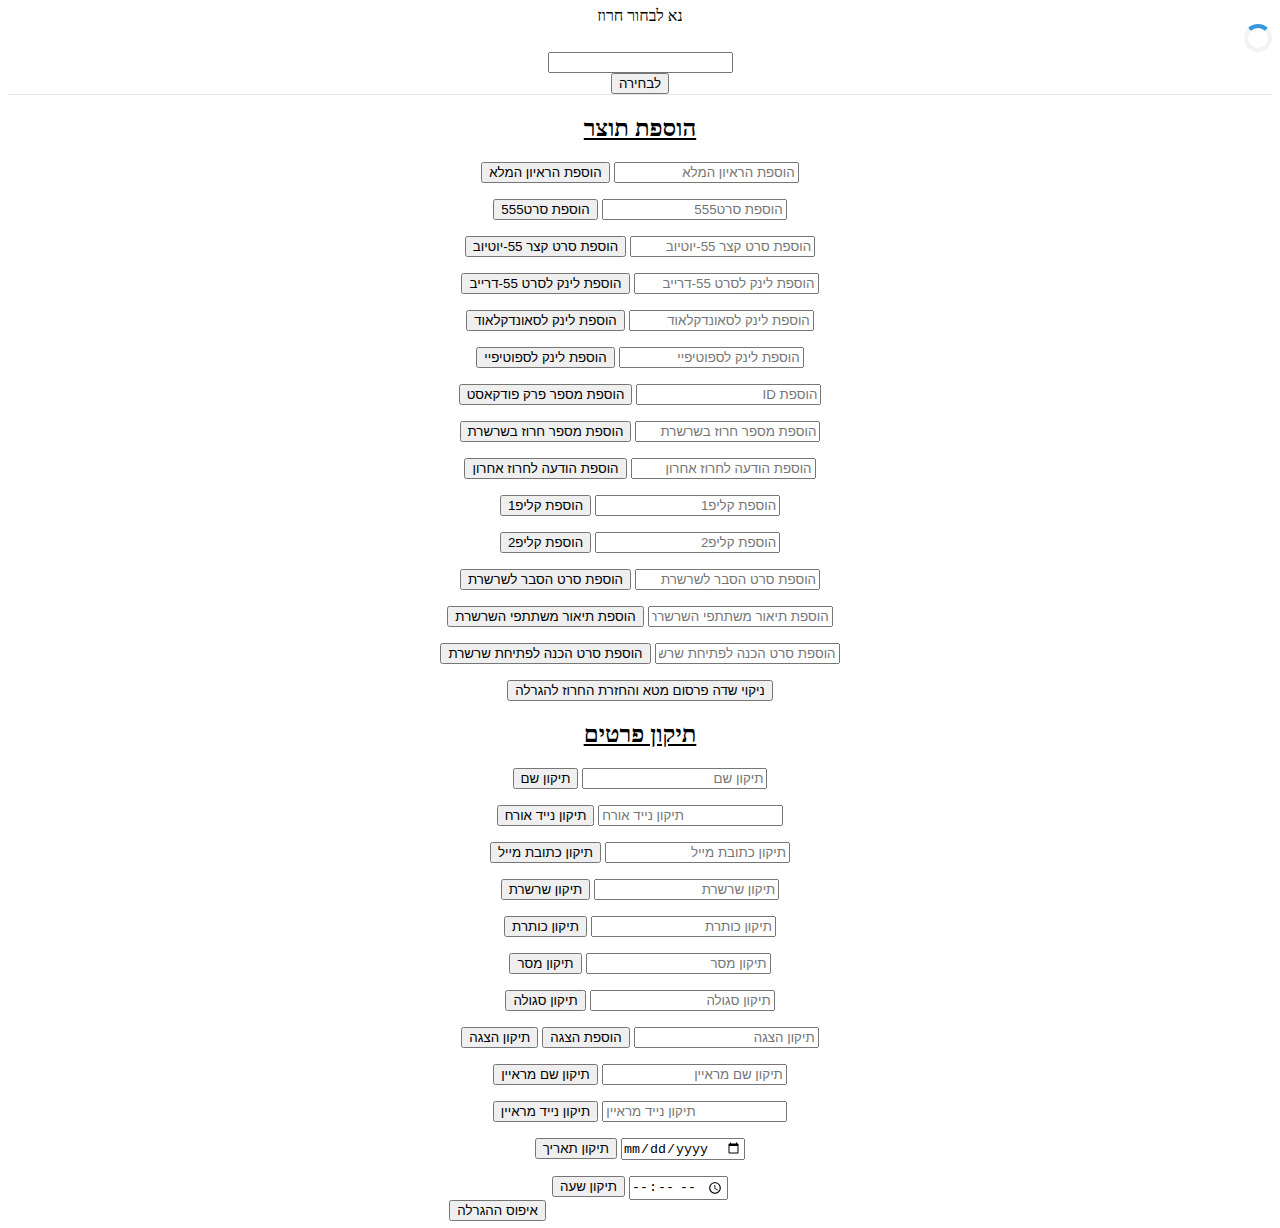
==== changeCRM.html @ c4f9d660 "upload all files" ====
<!DOCTYPE html>
<html lang="en">
  <head>
    <meta charset="utf-8" />
    <meta name="viewport" content="width=device-width, initial-scale=1" />
    <title>M2W - הכנסת תוצרים ותיקונים</title>
    <link
    rel="stylesheet"
    href="https://stackpath.bootstrapcdn.com/bootstrap/5.0.0-alpha1/css/bootstrap.min.css"
    integrity="sha384-r4NyP46KrjDleawBgD5tp8Y7UzmLA05oM1iAEQ17CSuDqnUK2+k9luXQOfXJCJ4I"
    crossorigin="anonymous"
  />
  <link href="./style.css" rel="stylesheet" />
  <link
    rel="icon"
    href="https://www.svgrepo.com/show/106976/whatsapp.svg"
  />
  <style>
    .bd-placeholder-img {
      font-size: 1.125rem;
      text-anchor: middle;
      -webkit-user-select: none;
      -moz-user-select: none;
      -ms-user-select: none;
      user-select: none;
    }

    @media (min-width: 768px) {
      .bd-placeholder-img-lg {
        font-size: 3.5rem;
      }
    }

    .loader {
      border: 4px solid #f3f3f3;
      border-radius: 50%;
      border-top: 4px solid #3498db;
      width: 20px;
      height: 20px;
      animation: spin 2s linear infinite;
    }
    @keyframes spin {
      0% {
        transform: rotate(0deg);
      }
      100% {
        transform: rotate(360deg);
      }
    }
  </style>
  <link
    href="https://fonts.googleapis.com/css?family=Playfair&#43;Display:700,900&amp;display=swap"
    rel="stylesheet"
/>
</head>
<body>
  
  <script>
    var collapseElementList = [].slice.call(
      document.querySelectorAll(".collapse")
    );
    var collapseList = collapseElementList.map(function (collapseEl) {
      return new bootstrap.Collapse(collapseEl);
    });

    var tooltipTriggerList = [].slice.call(
      document.querySelectorAll('[data-bs-toggle="tooltip"]')
    );
    var tooltipList = tooltipTriggerList.map(function (tooltipTriggerEl) {
      return new bootstrap.Tooltip(tooltipTriggerEl);
    });
  </script>
   <div class="container">
    <header class="blog-header py-3 ">
        <span class="input-group-text">נא לבחור חרוז</span>
      <div class="input-group mb-3">
        
        <div id="loader" class="loader"></div>
        <input
        type="text"
        id="peopleList"
        list="people"
        autocomplete="off"
        class="form-control"
      />
      <datalist id="people"> </datalist>
      
   </div>
   <div class="form-control input-group-text mb-0" role="group">
   <button onclick="submitData()" class="btn btn-outline-secondary form-control input-group-text" id="submitData">
      לבחירה
    </button>
   </div>
       </header>
  </div>
   <div class="container">
      <div class="col-auto">
          <h2 class="mb-2"><u>הוספת תוצר</u></h2>
          <h2 class="mb-2" id="nameB4also"></h2>
      </div>
      <div class="form-control mb-3">
        <p class="fs-5 fw-normal text-start" id="linkfullB4"></p>
        <div class="input-group-text" role="group">
          <input type="text" id="linkfull" class="form-control" placeholder="הוספת הראיון המלא" autocomplete="off"/>
          <button
            onclick="change('linkfull')"
            class="btn form-control btn-outline-secondary"
            id="linkfullChange"
          >
          הוספת הראיון המלא
        </button>
      </div>
    </div>
      <div class="form-control mb-3">
        <p class="fs-5 fw-normal text-start" id="link555B4"></p>
        <div class="input-group-text" role="group">
          <input type="text" id="link555" class="form-control" placeholder="הוספת סרט555" autocomplete="off"/>
          <button
            onclick="change('link555')"
            class="btn form-control btn-outline-secondary"
            id="link555Change"
          >
          הוספת סרט555
        </button>
      </div>
    </div>
  <div class="form-control mb-3">
    <p class="fs-5 fw-normal text-start" id="link55ytB4"></p>
    <div class="input-group-text" role="group">
      <input type="text" id="link55yt" class="form-control" placeholder="הוספת סרט קצר 55-יוטיוב" autocomplete="off"/>
      <button
        onclick="change('link55yt')"
        class="btn form-control btn-outline-secondary"
        id="link55ytChange"
      >
      הוספת סרט קצר 55-יוטיוב
    </button>
  </div>
  </div>
  <div class="form-control mb-3">
    <p class="fs-5 fw-normal text-start" id="link55driveB4"></p>
    <div class="input-group-text" role="group">
      <input type="text" id="link55drive" class="form-control" placeholder="הוספת לינק לסרט 55-דרייב" autocomplete="off"/>
      <button
        onclick="change('link55drive')"
        class="btn form-control btn-outline-secondary"
        id="link55driveChange"
      >
      הוספת לינק לסרט 55-דרייב
    </button>
  </div>
</div>
<div class="form-control mb-3">
  <p class="fs-5 fw-normal text-start" id="linkscB4"></p>
  <div class="input-group-text" role="group">
    <input type="text" id="linksc" class="form-control" placeholder="הוספת לינק לסאונדקלאוד" autocomplete="off"/>
    <button
      onclick="change('linksc')"
      class="btn form-control btn-outline-secondary"
      id="linkscChange"
    >
    הוספת לינק לסאונדקלאוד
  </button>
</div>
</div>

<div class="form-control mb-3">
  <p class="fs-5 fw-normal text-start" id="linkspotifyB4"></p>
  <div class="input-group-text" role="group">
    <input type="text" id="linkspotify" class="form-control" placeholder="הוספת לינק לספוטיפיי" autocomplete="off"/>
    <button
      onclick="change('linkspotify')"
      class="btn form-control btn-outline-secondary"
      id="linkspotifyChange"
    >
    הוספת לינק לספוטיפיי
  </button>
</div>
</div>

<div class="form-control mb-3">
  <p class="fs-5 fw-normal text-start" id="idB4"></p>
  <div class="input-group-text" role="group">
    <input  id="id" class="form-control" placeholder="הוספת ID" autocomplete="off" type="number" min="1"/>
    <button
      onclick="change('id')"
      class="btn form-control btn-outline-secondary"
      id="idChange"
    >
     הוספת מספר פרק פודקאסט
  </button>
</div>
  </div>
  <div class="form-control mb-3">
    <p class="fs-5 fw-normal text-start" id="orderB4"></p>
    <div class="input-group-text" role="group">
    <input type="number" id="order" class="form-control" placeholder="הוספת מספר חרוז בשרשרת" autocomplete="off" min="1"/>
    <button
      onclick="change('order')"
      class="btn form-control btn-outline-secondary"
      id="orderChange" 
    >
    הוספת מספר חרוז בשרשרת
  </button>
</div>
</div>
<div class="form-control mb-3">
  <p class="fs-5 fw-normal text-start" id="messB4"></p>
  <div class="input-group-text" role="group">
<input type="text" id="mess" class="form-control" placeholder="הוספת הודעה לחרוז אחרון" autocomplete="off"/>
<button
  onclick="change('mess')"
  class="btn form-control btn-outline-secondary"
  id="messChange"
>
הוספת הודעה לחרוז אחרון
</button>
</div>
</div>
<div class="form-control mb-3">
  <p class="fs-5 fw-normal text-start" id="clip1B4"></p>
  <div class="input-group-text" role="group">
    <input type="text" id="clip1" class="form-control" placeholder="הוספת קליפ1" autocomplete="off"/>
    <button
      onclick="change('clip1')"
      class="btn form-control btn-outline-secondary"
      id="clip1Change"
    >
    הוספת קליפ1
  </button>
</div>
</div>
<div class="form-control mb-3">
  <p class="fs-5 fw-normal text-start" id="clip2B4"></p>
  <div class="input-group-text" role="group">
    <input type="text" id="clip2" class="form-control" placeholder="הוספת קליפ2" autocomplete="off"/>
    <button
      onclick="change('clip2')"
      class="btn form-control btn-outline-secondary"
      id="clip2Change"
    >
    הוספת קליפ2
  </button>
</div>
</div>
<!--<div class="form-control mb-3">
  <p class="fs-5 fw-normal text-start" id="clip3B4"></p>
  <div class="input-group-text" role="group">
    <input type="text" id="clip3" class="form-control" placeholder="הוספת קליפ3" autocomplete="off"/>
    <button
      onclick="change('clip3')"
      class="btn form-control btn-outline-secondary"
      id="clip3Change"
    >
    הוספת קליפ3
  </button>
</div>
</div>
<div class="form-control mb-3">
  <p class="fs-5 fw-normal text-start" id="clip4B4"></p>
  <div class="input-group-text" role="group">
    <input type="text" id="clip4" class="form-control" placeholder="הוספת קליפ4" autocomplete="off"/>
    <button
      onclick="change('clip4')"
      class="btn form-control btn-outline-secondary"
      id="clip4Change"
    >
    הוספת קליפ4
  </button>
</div>
</div>
<div class="form-control mb-3">
  <p class="fs-5 fw-normal text-start" id="clip5B4"></p>
  <div class="input-group-text" role="group">
    <input type="text" id="clip5" class="form-control" placeholder="הוספת קליפ5" autocomplete="off"/>
    <button
      onclick="change('clip5')"
      class="btn form-control btn-outline-secondary"
      id="clip5Change"
    >
    הוספת קליפ5
  </button>
</div>
</div>
<div class="form-control mb-3">
  <p class="fs-5 fw-normal text-start" id="clip6B4"></p>
  <div class="input-group-text" role="group">
    <input type="text" id="clip6" class="form-control" placeholder="הוספת קליפ6" autocomplete="off"/>
    <button
      onclick="change('clip6')"
      class="btn form-control btn-outline-secondary"
      id="clip6Change"
    >
    הוספת קליפ6
  </button>
</div>
</div>-->
<div class="form-control mb-3">
  <p class="fs-5 fw-normal text-start" id="linkexplainB4"></p>
  <div class="input-group-text" role="group">
    <input type="text" id="linkexplain" class="form-control" placeholder="הוספת סרט הסבר לשרשרת" autocomplete="off"/>
    <button
      onclick="changeChainExplain()"
      class="btn form-control btn-outline-secondary"
      id="linkexplainChange"
    >
    הוספת סרט הסבר לשרשרת
  </button>
</div>
</div>
<div class="form-control mb-3">
  <p class="fs-5 fw-normal text-start" id="participantsB4"></p>
  <div class="input-group-text" role="group">
    <input type="text" id="participants" class="form-control" placeholder="הוספת תיאור משתתפי השרשרת" autocomplete="off"/>
    <button
      onclick="changeChainInfo('participants')"
      class="btn form-control btn-outline-secondary"
      id="participantsChange"
    >
    הוספת תיאור משתתפי השרשרת
  </button>
</div>
</div>       
<div class="form-control mb-3">
  <p class="fs-5 fw-normal text-start" id="linkpreB4"></p>
  <div class="input-group-text" role="group">
    <input type="text" id="linkpre" class="form-control" placeholder="הוספת סרט הכנה לפתיחת שרשרת" autocomplete="off"/>
    <button
      onclick="change('linkpre')"
      class="btn form-control btn-outline-secondary"
      id="linkpreChange"
    >
     הוספת סרט הכנה לפתיחת שרשרת
  </button>
</div>
</div>
 <div class="form-control mb-3">
  <p class="fs-5 fw-normal text-start" id="metaB4"></p>
  <div class="input-group-text" role="group">
    <button
      onclick="changeMeta('meta')"
      class="btn form-control btn-outline-secondary"
      id="metaChange"
    >
     ניקוי שדה פרסום מטא והחזרת החרוז להגרלה 
  </button>
</div>
</div>
  <div class="col-auto">
      <h2 class="mb-2"><u>תיקון פרטים</u></h2>
  </div>
  <div class="form-control mb-3">
  <p class="fs-5 fw-normal text-start" id="nameB4"></p>
  <div class="input-group-text" role="group">
    <input type="text" id="name" class="form-control" placeholder="תיקון שם" autocomplete="off"/>
    <button
      onclick="change('name')"
      class="btn form-control btn-outline-secondary"
      id="nameChange"
    >
    תיקון שם
  </button>
</div>
  </div>
  <div class="form-control mb-3">
      <p class="fs-5 fw-normal text-start" id="guestPhoneB4"></p>
      <div class="input-group-text" role="group">
  <input type="tel" id="guestphone" class="form-control" placeholder="תיקון נייד אורח" autocomplete="off" data-bs-toggle="popover" data-bs-trigger="hover focus" data-bs-toggle="tooltip" data-bs-placement="bottom" title="05_ _ _ _ _ _ _ _"/>
  <button
    onclick="change('guestphone')"
    class="btn form-control btn-outline-secondary"
    id="guestphoneChange"
  >
  תיקון נייד אורח
</button>
</div>
  </div>
<div class="form-control mb-3">
    <p class="fs-5 fw-normal text-start" id="emailB4"></p>
    <div class="input-group-text" role="group">
 <input type="text" id="email" class="form-control" placeholder="תיקון כתובת מייל" autocomplete="off"/>
<button
  onclick="change('email')"
  class="btn form-control btn-outline-secondary"
  id="emailChange"
>
תיקון כתובת מייל
</button>
</div>
</div>
  <div class="form-control mb-3">
      <p class="fs-5 fw-normal text-start" id="chainB4"></p>
      <div class="input-group-text" role="group">
  <input class="form-control" list="chainsNames" id="chain" placeholder="תיקון שרשרת" autocomplete="off"/>
  <datalist id="chainsNames">
  </datalist>
  <button
      onclick="change('chain')"
      class="btn form-control btn-outline-secondary"
      id="chainChange"
    >
    תיקון שרשרת
  </button>
</div>
</div>


<div class="form-control mb-3">
    <p class="fs-5 fw-normal text-start" id="titleB4"></p>
    <div class="input-group-text" role="group">
    <input type="text" id="title" class="form-control" placeholder="תיקון כותרת" autocomplete="off"/>
    <button
      onclick="change('title')"
      class="btn form-control btn-outline-secondary"
      id="titleChange"
    >
    תיקון כותרת
  </button>
</div>
</div>
<div class="form-control mb-3">
    <p class="fs-5 fw-normal text-start" id="subtitleB4"></p>
    <div class="input-group-text" role="group">
    <input type="text" id="subtitle" class="form-control" placeholder="תיקון מסר" autocomplete="off"/>
    <button
      onclick="change('subtitle')"
      class="btn form-control btn-outline-secondary"
      id="subtitleChange"
    >
    תיקון מסר
  </button>
</div>
</div>
<div class="form-control mb-3">
    <p class="fs-5 fw-normal text-start" id="virtueB4"></p>
    <div class="input-group-text" role="group">
    <input type="text" id="virtue" class="form-control" placeholder="תיקון סגולה" autocomplete="off"/>
    <button
      onclick="change('virtue')"
      class="btn form-control btn-outline-secondary"
      id="virtueChange"
    >
    תיקון סגולה
  </button>
</div>
</div>
<div class="form-control mb-3">
    <p class="fs-5 fw-normal text-start" id="aboutB4"></p>
    <div class="input-group-text" role="group">
    <input type="text" id="about" class="form-control" placeholder="תיקון הצגה" autocomplete="off"/>
    <button
      onclick="addAbout('about')"
      class="btn form-control btn-outline-secondary"
      id="aboutAdd"
    >
    הוספת הצגה
  </button>
    <button
      onclick="change('about')"
      class="btn form-control btn-outline-secondary"
      id="aboutChange"
    >
    תיקון הצגה
  </button>
</div>
</div>
<div class="form-control mb-3">
  <p class="fs-5 fw-normal text-start" id="internameB4"></p>
  <div class="input-group-text" role="group">
    <input type="text" id="intername" class="form-control" placeholder="תיקון שם מראיין" autocomplete="off"/>
    <button
      onclick="change('intername')"
      class="btn form-control btn-outline-secondary"
      id="internameChange"
    >
    תיקון שם מראיין
  </button>
</div>
  </div>
<div class="form-control mb-3">
    <p class="fs-5 fw-normal text-start" id="interPhoneB4"  style="direction:rtl"></p>
    <div class="input-group-text" role="group">
    <input type="tel" id="interphone" class="form-control" placeholder="תיקון נייד מראיין" autocomplete="off" data-bs-toggle="popover" data-bs-trigger="hover focus" data-bs-toggle="tooltip" data-bs-placement="bottom" title="05_ _ _ _ _ _ _ _"/>
    <button
      onclick="change('interphone')"
      class="btn form-control btn-outline-secondary"
      id="interphoneChange"
    >
    תיקון נייד מראיין
  </button>
  </div>
</div>

<div class="form-control mb-3">
    <p class="fs-5 fw-normal text-start" id="dateB4"></p>
    <div class="input-group-text" role="group">
      <input type="date" id="date" class="form-control" placeholder="תיקון תאריך" autocomplete="off"/>
      <button
        onclick="changeDate()"
        class="btn form-control btn-outline-secondary"
        id="dateChange"
      >
      תיקון תאריך
    </button>
    </div>
</div>
<div class="form-control mb-3">
    <p class="fs-5 fw-normal text-start" id="hourB4"></p>
    <div class="input-group-text" role="group">
        <input type="time" id="hour" class="form-control" placeholder="תיקון שעה" autocomplete="off"/>
        <button
          onclick="change('hour')"
          class="btn form-control btn-outline-secondary"
          id="hourChange"
        >
        תיקון שעה
      </button>
      </div>
</div>
       <button
      onclick="deleteDate('date')"
      class="btn form-control btn-outline-danger"
      id="deleteDate" style="visibility: hidden"
    >
        (תאריך ריק) מחיקת חרוז - להוציא מהאפליקציות
  </button>
        <button
      onclick="changeMetaAll('metaAll')"
      class="btn form-control btn-outline-danger"
      id="metaAllChange"
    >
     איפוס ההגרלה
  </button>
    </div>
   <script
   src="https://cdn.jsdelivr.net/npm/popper.js@1.16.0/dist/umd/popper.min.js"
   integrity="sha384-Q6E9RHvbIyZFJoft+2mJbHaEWldlvI9IOYy5n3zV9zzTtmI3UksdQRVvoxMfooAo"
   crossorigin="anonymous"
 ></script>
 <script
   src="https://stackpath.bootstrapcdn.com/bootstrap/5.0.0-alpha1/js/bootstrap.min.js"
   integrity="sha384-oesi62hOLfzrys4LxRF63OJCXdXDipiYWBnvTl9Y9/TRlw5xlKIEHpNyvvDShgf/"
   crossorigin="anonymous"
 ></script>
 <script type="text/javascript" src='./changeCRM.js'></script>
</body>
</html>
---- style.css ----
/* stylelint-disable selector-list-comma-newline-after */
.blog-header {
  line-height: 1;
  border-bottom: 1px solid #e5e5e5;
}
.form-check-input {
  text-align: right;
}
#preMes {
  visibility: hidden;
}
#post {
  visibility: hidden;
}
#newChain {
  visibility: hidden;
}
#lab {
  text-align: right;
  direction: right;
}
#postMes {
  visibility: hidden;
}
#stuckMes {
  visibility: hidden;
}
#afterMes {
  visibility: hidden;
}
#displaying {
  visibility: hidden;
}
body {
  direction: rtl;
  text-align: center;
}
button {
  direction: ltr;
}
button:hover {
  color: black;

  background-color: rgba(233, 236, 239, 255);
}
img {
  visibility: hidden;
  width: 10%;
}
.blog-header-logo {
  font-family: "Playfair Display", Georgia, "Times New Roman", serif;
  font-size: 2.25rem;
}

.blog-header-logo:hover {
  text-decoration: none;
}
.form-check-input {
  accent-color: #5d6770;
}
h1 {
  font-family: "Playfair Display", Georgia, "Times New Roman", serif;
}
h4 {
  text-align: right;
}
.display-4 {
  font-size: 2.5rem;
}
 
@media (min-width: 768px) {
  .display-4 {
    font-size: 3rem;
  }
#optionsStuck{
        text-align: left;
    }
}
@media (max-width: 768px) {
  .input-group-text {
    flex-wrap: wrap;
  }

  .helper {
    display: none;
  }
#optionsStuck{
        text-align:inherit;
    }
}

.nav-scroller {
  position: relative;
  z-index: 2;
  height: 2.75rem;
  overflow-y: hidden;
}

.nav-scroller .nav {
  display: flex;
  flex-wrap: nowrap;
  padding-bottom: 1rem;
  margin-top: -1px;
  overflow-x: auto;
  text-align: center;
  white-space: nowrap;
  -webkit-overflow-scrolling: touch;
}

.nav-scroller .nav-link {
  padding-top: 0.75rem;
  padding-bottom: 0.75rem;
  font-size: 0.875rem;
}

.card-img-right {
  height: 100%;
  border-radius: 0 3px 3px 0;
}

.flex-auto {
  flex: 0 0 auto;
}

.h-250 {
  height: 250px;
}
@media (min-width: 768px) {
  .h-md-250 {
    height: 250px;
  }
}

/* Pagination */
.blog-pagination {
  margin-bottom: 4rem;
}
.blog-pagination > .btn {
  border-radius: 2rem;
}

/*
 * Blog posts
 */
.blog-post {
  margin-bottom: 4rem;
}
.blog-post-title {
  margin-bottom: 0.25rem;
  font-size: 2.5rem;
}
.blog-post-meta {
  margin-bottom: 1.25rem;
  color: #727272;
}

/*
 * Footer
 */
.blog-footer {
  padding: 2.5rem 0;
  color: #727272;
  text-align: center;
  background-color: #f9f9f9;
  border-top: 0.05rem solid #e5e5e5;
}
.blog-footer p:last-child {
  margin-bottom: 0;
}
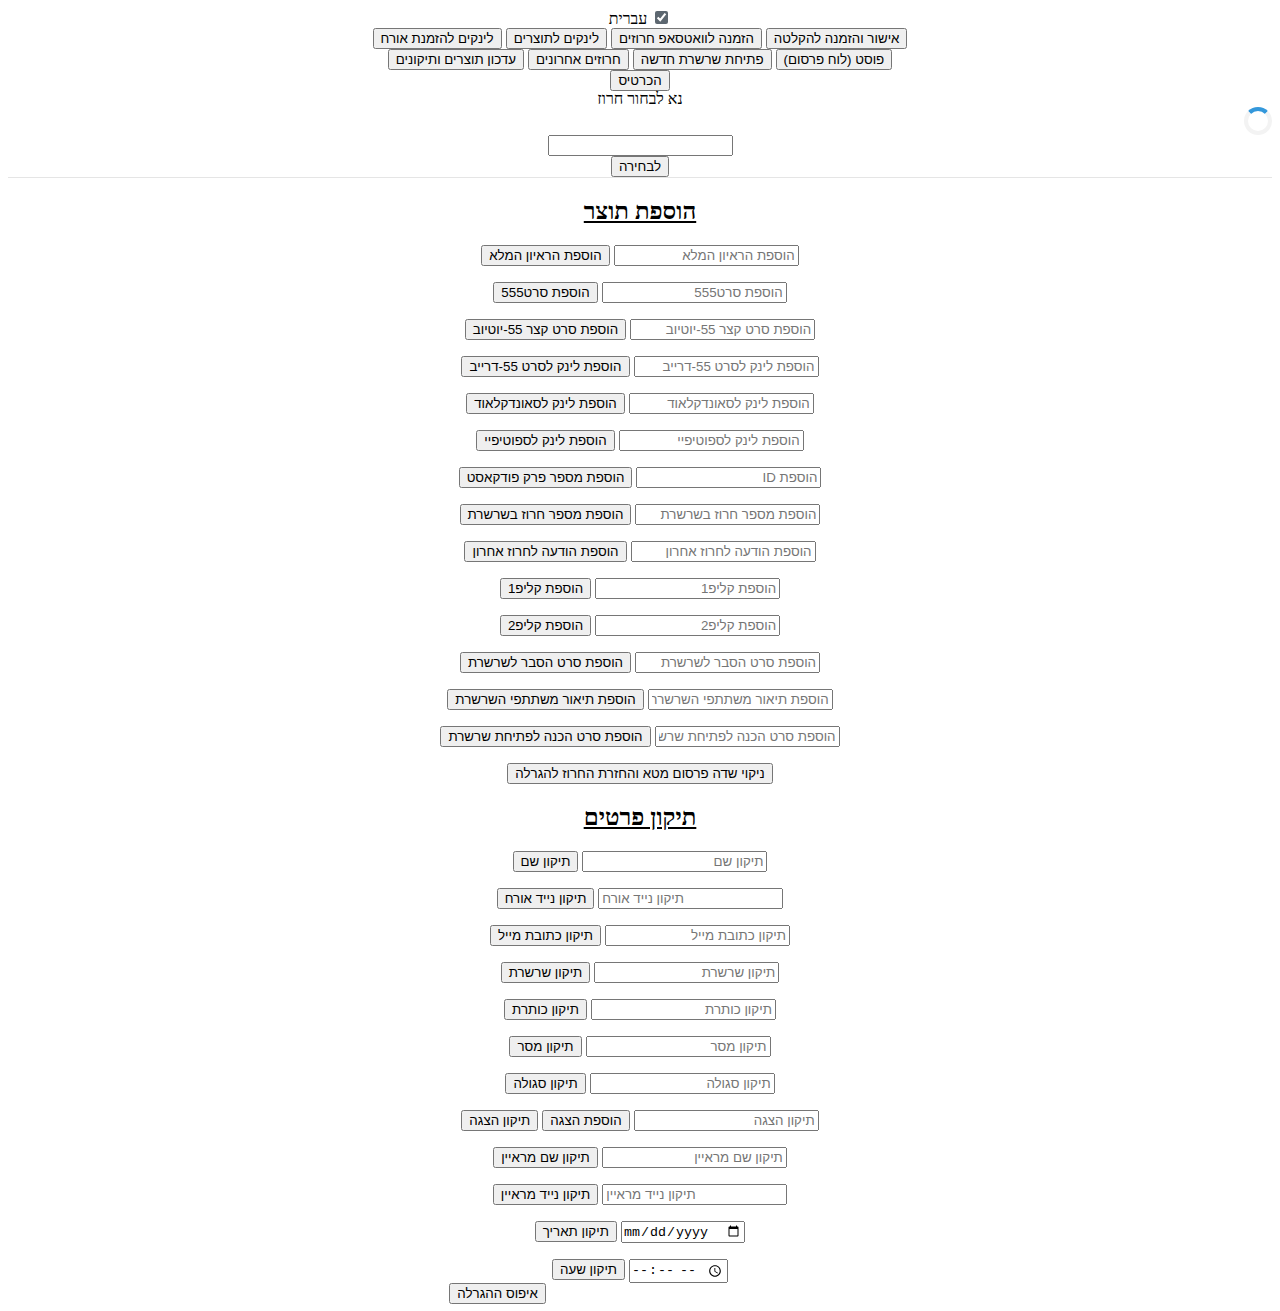
==== commit afda4200: "fix navigation bar in pages" ====
--- a/changeCRM.html
+++ b/changeCRM.html
@@ -70,6 +70,84 @@
       return new bootstrap.Tooltip(tooltipTriggerEl);
     });
   </script>
+    
+    <div class="form-control input-group-text" role="group">
+              <div class="form-check form-switch">
+        <input class="form-check-input" type="checkbox" id="switch" checked onclick="switchLang();">
+        <label class="form-check-label" for="switch" id="switchLabel">עברית</label>
+      </div>
+      </div>
+    <div class="form-control input-group-text" role="group">
+
+      <button
+        onclick="window.location.href='./preMes.html';"
+        class="btn form-control btn-outline-secondary"
+              id="toPreMes"
+      >
+        אישור והזמנה להקלטה
+      </button>
+      <button
+        onclick="window.location.href='./rightAfterMes.html';"
+        class="btn form-control btn-outline-secondary"
+              id="toRightAfterMes"
+      >
+        הזמנה לוואטסאפ חרוזים
+      </button>
+      <button
+        onclick="window.location.href='./postMes.html';"
+        class="btn form-control btn-outline-secondary"
+              id="toPostMes"
+      >
+        לינקים לתוצרים
+      </button>
+      <button
+        onclick="window.location.href='./postMesInvite.html';"
+        class="btn form-control btn-outline-secondary"
+              id="toPostMesInvite"
+      >
+        לינקים להזמנת אורח
+      </button>
+      </div>
+      <div class="form-control input-group-text" role="group">
+
+      <button
+        onclick="window.location.href='./socialPost.html';"
+        class="btn form-control btn-outline-secondary"
+              id="toSocialPost"
+      >
+        פוסט (לוח פרסום)
+      </button>
+      <button
+        onclick="window.location.href='./newChain.html';"
+        class="btn form-control btn-outline-secondary"
+              id="toNewChain"
+      >
+        פתיחת שרשרת חדשה
+      </button>
+      <button
+        onclick="window.location.href='./stuckMes.html';"
+        class="btn form-control btn-outline-secondary"
+              id="toStuckMes"
+      >
+        חרוזים אחרונים
+      </button>
+      <button
+        onclick="window.location.href='./changeCRM.html';"
+        class="btn form-control btn-outline-secondary"
+              id="toChangeCRM"
+      >
+        עדכון תוצרים ותיקונים
+      </button>
+    </div>
+      <div class="form-control input-group-text mb-3" role="group">
+          <button
+        onclick="window.location.href='./display.html';"
+        class="btn form-control btn-outline-secondary"
+              id="toDisplay"
+      >
+        הכרטיס
+      </button>
+      </div>
    <div class="container">
     <header class="blog-header py-3 ">
         <span class="input-group-text">נא לבחור חרוז</span>
